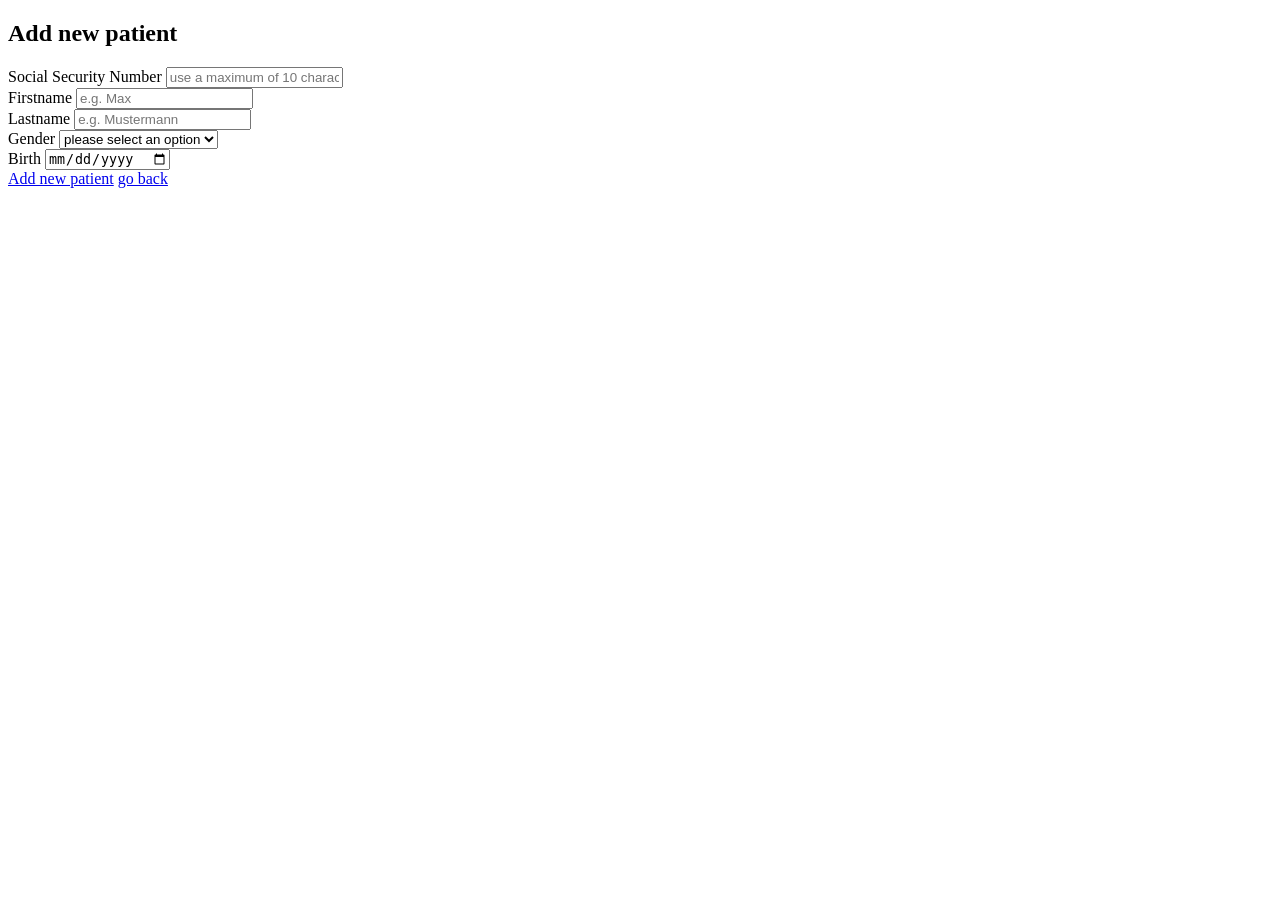
==== src/main/resources/templates/add_patient.html @ 940d93fd "some irrelevant changes" ====
<!DOCTYPE html>
<html lang="en" xmlns:th="http://www.w3.org/1999/html">
<head>
    <meta charset="UTF-8">
    <title>add new patient</title>
    <link rel="stylesheet" th:href="@{/design.css}">
</head>
<body>
<div class="container">
    <h2>Add new patient</h2>
    <form th:action="@{/add}" th:object="${Patient}" method="post">
        <div class="form-group">
            <label>Social Security Number</label>
            <input type="text" th:field="*{svnr}" class="form-control" placeholder="use a maximum of 10 characters">
        </div>
        <div class="form-group">
            <label>Firstname</label>
            <input type="text" th:field="*{firstname}" class="form-control" placeholder="e.g. Max">
        </div>
        <div class="form-group">
            <label>Lastname</label>
            <input type="text" th:field="*{lastname}" class="form-control" placeholder="e.g. Mustermann">
        </div>
        <div class="form-group">
            <label>Gender</label>
            <select th:field="*{gender}" class="form-control">
                <option value="">please select an option</option>
                <option value="MALE">male</option>
                <option value="FEMALE">female</option>
                <option value="DIVERSE">diverse</option>
            </select>
        </div>
        <div class="form-group">
            <label>Birth</label>
            <input type="date" th:field="*{birth}" class="form-control">
        </div>
        <div class="form-actions">
            <a href="/patient/list" class="btn btn-primary">Add new patient</a>
            <a href="/patient/add" class="btn btn-primary">go back</a>
        </div>
    </form>
</div>
</body>
</html>
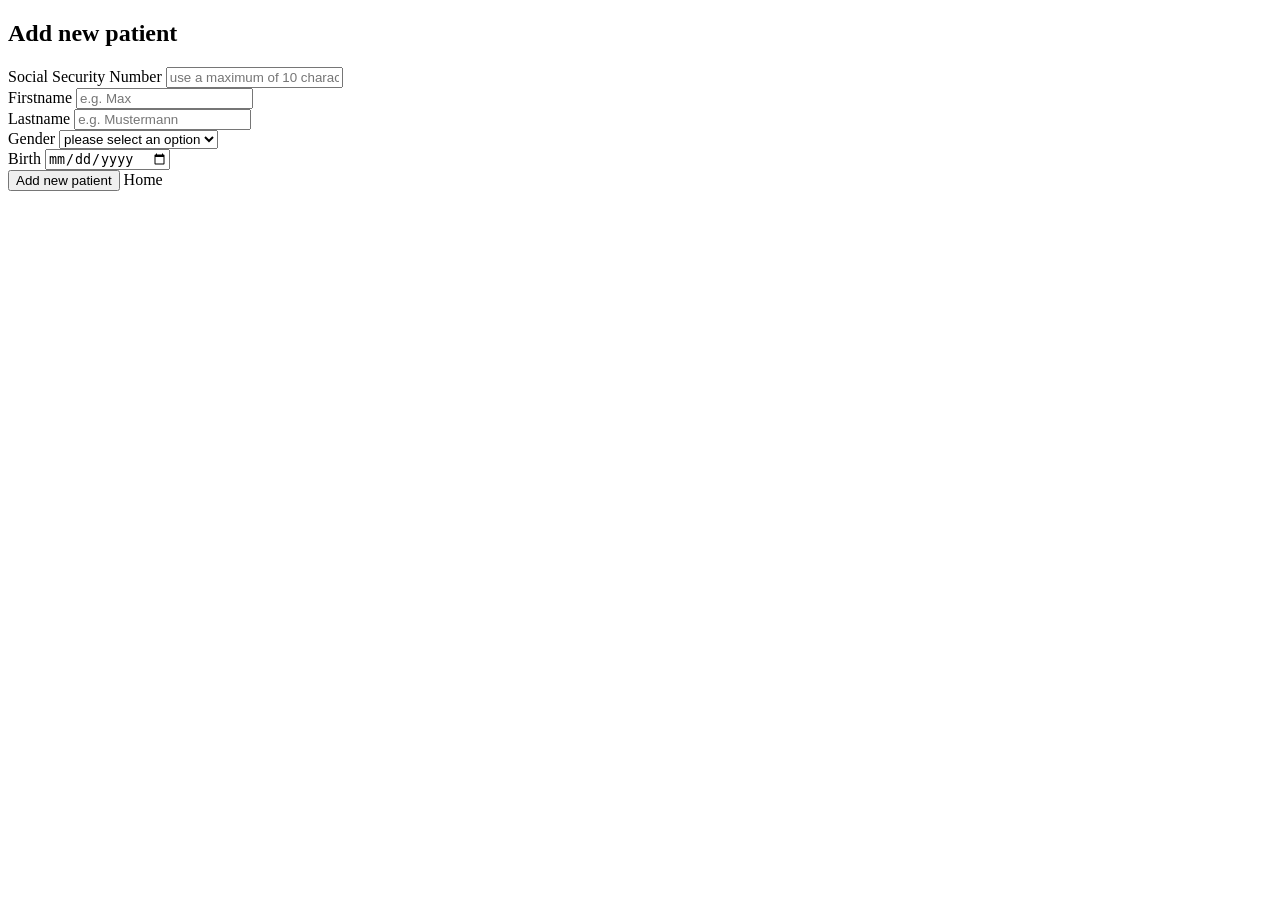
==== commit 7296d003: "Version 1" ====
--- a/src/main/resources/templates/add_patient.html
+++ b/src/main/resources/templates/add_patient.html
@@ -8,7 +8,7 @@
 <body>
 <div class="container">
     <h2>Add new patient</h2>
-    <form th:action="@{/add}" th:object="${Patient}" method="post">
+    <form th:action="@{/patient/add}" th:object="${Patient}" method="post">
         <div class="form-group">
             <label>Social Security Number</label>
             <input type="text" th:field="*{svnr}" class="form-control" placeholder="use a maximum of 10 characters">
@@ -35,8 +35,8 @@
             <input type="date" th:field="*{birth}" class="form-control">
         </div>
         <div class="form-actions">
-            <a href="/patient/list" class="btn btn-primary">Add new patient</a>
-            <a href="/patient/add" class="btn btn-primary">go back</a>
+            <button type="submit" class="btn btn-primary">Add new patient</button>
+            <a th:href="@{/}" class="btn btn-primary">Home</a>
         </div>
     </form>
 </div>
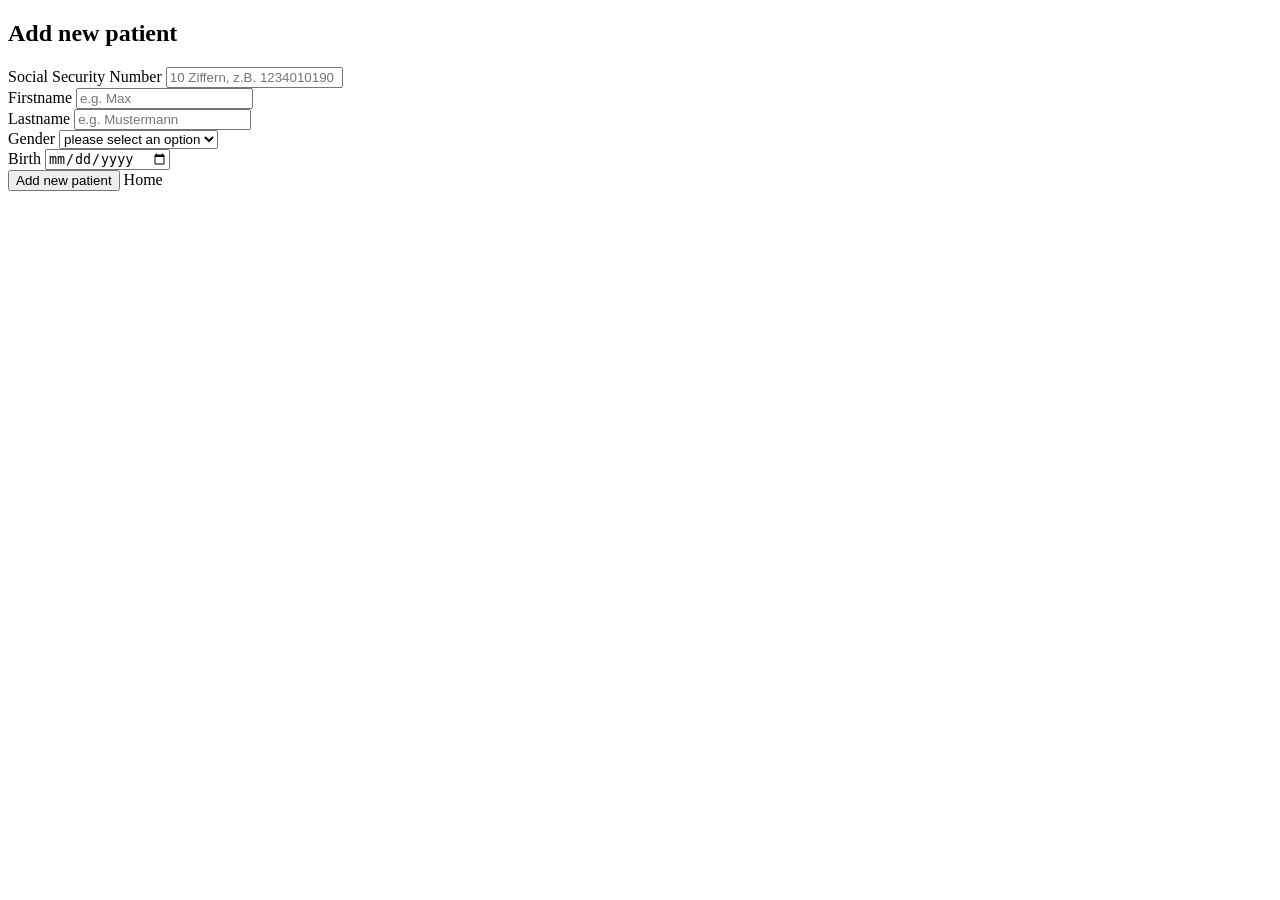
==== commit cacd2f04: "Version 2 mit Fehlerbehandlung" ====
--- a/src/main/resources/templates/add_patient.html
+++ b/src/main/resources/templates/add_patient.html
@@ -1,5 +1,5 @@
 <!DOCTYPE html>
-<html lang="en" xmlns:th="http://www.w3.org/1999/html">
+<html lang="en" xmlns:th="http://www.thymeleaf.org">
 <head>
     <meta charset="UTF-8">
     <title>add new patient</title>
@@ -8,10 +8,13 @@
 <body>
 <div class="container">
     <h2>Add new patient</h2>
+
+    <div th:if="${error}" class="alert alert-danger" th:text="${error}"></div>
+
     <form th:action="@{/patient/add}" th:object="${Patient}" method="post">
         <div class="form-group">
             <label>Social Security Number</label>
-            <input type="text" th:field="*{svnr}" class="form-control" placeholder="use a maximum of 10 characters">
+            <input type="text" th:field="*{svnr}" class="form-control" placeholder="10 Ziffern, z.B. 1234010190">
         </div>
         <div class="form-group">
             <label>Firstname</label>
@@ -41,4 +44,4 @@
     </form>
 </div>
 </body>
-</html>+</html>
